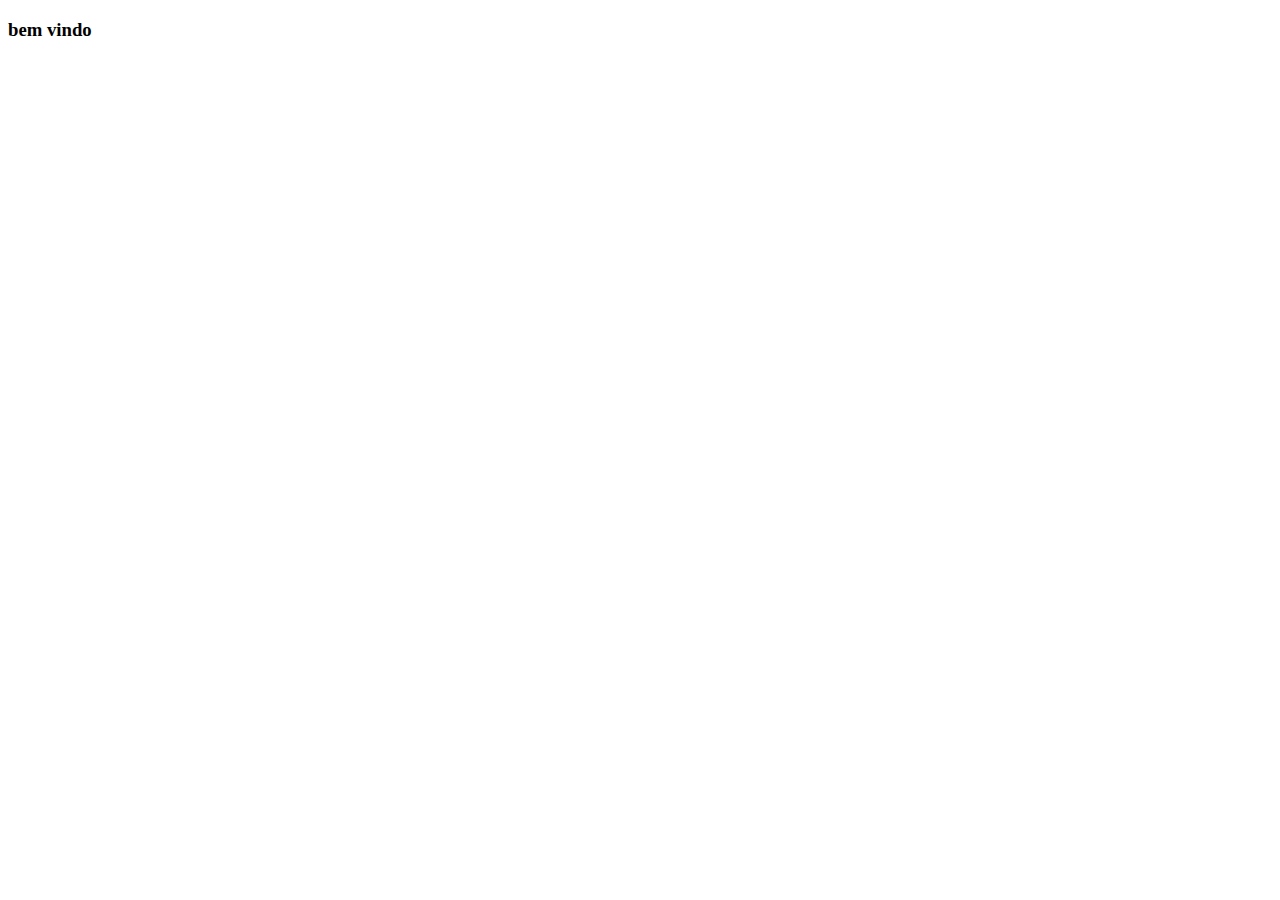
==== index.html @ 186907d2 "commit" ====
<!DOCTYPE html>
<html lang="en">
<head>
    <meta charset="UTF-8">
    <meta name="viewport" content="width=device-width, initial-scale=1.0">
    <title>Document</title>
</head>
<body>
    <h3> bem vindo</h3>
</body>
</html>
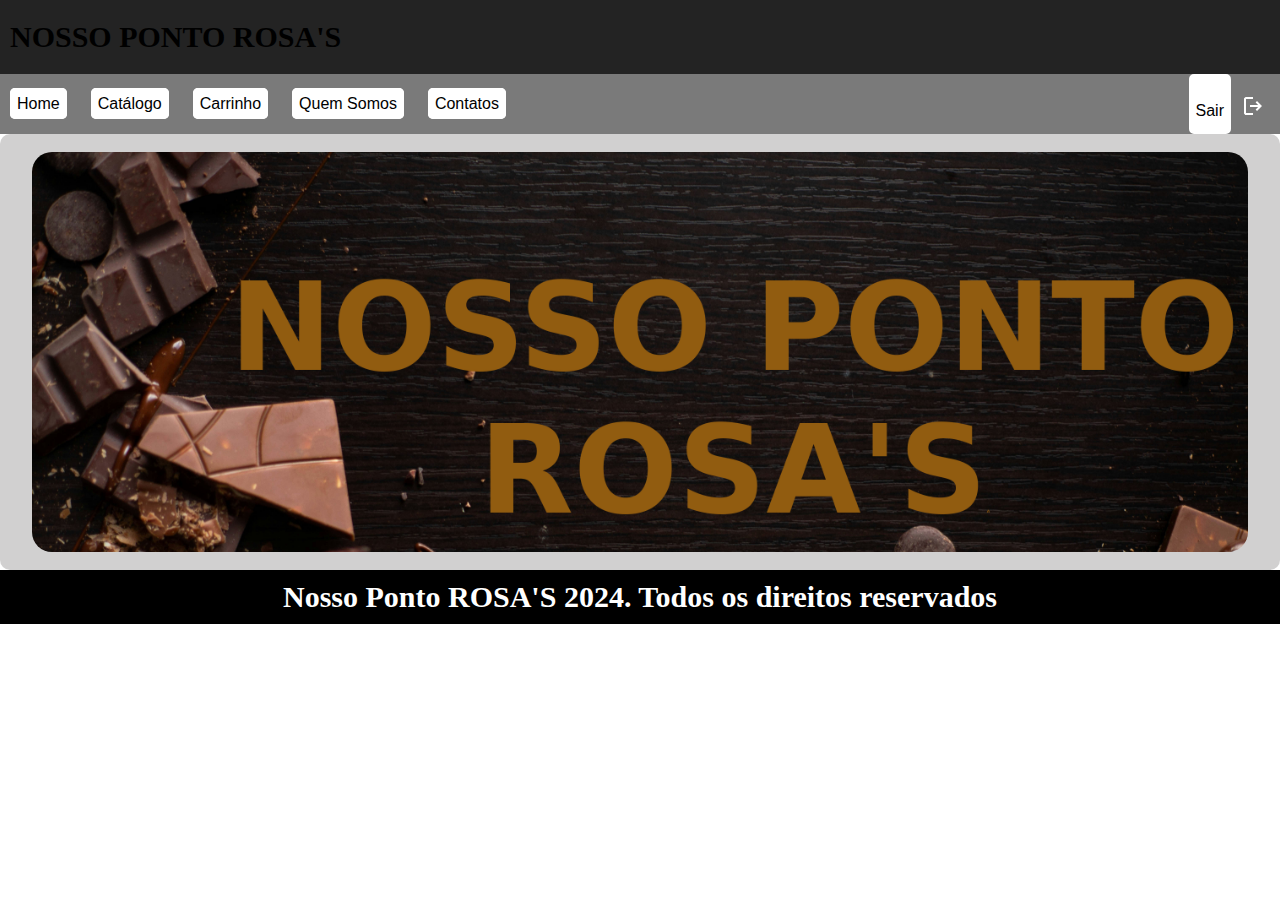
==== commit 5e99d82c: "commit atualizando" ====
--- a/index.html
+++ b/index.html
@@ -1,11 +1,42 @@
 <!DOCTYPE html>
-<html lang="en">
+<html lang="pt-br">
 <head>
     <meta charset="UTF-8">
+    <meta http-equiv="X-UA-Compatible" content="IE=edge">
     <meta name="viewport" content="width=device-width, initial-scale=1.0">
-    <title>Document</title>
+    <title>Cadastro - Nosso Ponto Rosa's</title>
+    <link rel="shortcut icon" href="../images/iconerosa.svg">
+    <!--personal links-->
+    <link rel="stylesheet" href="../styles/geral.css">
+    <link rel="stylesheet" href="../styles/index.css">
 </head>
 <body>
-    <h3> bem vindo</h3>
+    <div id="cabecalho">
+        <h3>NOSSO PONTO ROSA'S</h3>
+    </div>
+    <nav>
+        <a href="../index.html" class="linkNav">Home</a>
+        <a href="pages/catalogo.html" class="linkNav">Catálogo</a>
+        <a href="#" class="linkNav">Carrinho</a>
+        <a href="#" class="linkNav">Quem Somos</a>
+        <a href="#" class="linkNav">Contatos</a>
+        <img id="logo3" src="images/sair.svg" alt="Sair">
+        <a href="pages/login.html" class="linkNav" id="linkSair">Sair</a>
+    </nav>
+            
+            <conteudo>
+              <main>
+                <div id="efeito">
+                      
+                    </div>
+                </div>
+                </main>
+            </conteudo>
+    <footer>
+        <h3>
+            Nosso Ponto ROSA'S 2024. Todos os direitos reservados
+        </h3>
+    </footer>   
+    
 </body>
 </html>--- a/styles/geral.css
+++ b/styles/geral.css
@@ -0,0 +1,114 @@
+@font-face {
+    font-family: WildTrails;
+    src: url(../fonts/wild_trails/Wild\ Trails.ttf);
+}
+
+@keyframes mudaCor {
+    0%{
+        color: var(--preto);
+    }
+    25%{
+        color: rgb(0, 88, 14);
+    }
+    50%{
+        color: var(--corPrimaria);
+    }
+    75%{
+        color: rgb(0, 88, 14);
+    }
+    100%{
+        color: var(--preto);
+    }
+}
+
+:root{
+    --corPrimaria : rgb(0, 143, 21) ;
+    --corSecundaria : rgb(35, 35, 35) ;
+    --branco : rgb(255, 255, 255);
+    --preto : rgb(18, 18, 18);
+    --fontePrimaria : WildTrails;
+    --fonteSecundaria : 'Trebuchet MS' ;
+}
+
+*{
+    margin: 0%;
+    padding: 0%;
+    font-family: var(--fonteSecundaria);
+}
+
+#page{
+    width: 100%;
+    height: 100vh;
+    background-color: var(--corSecundaria);
+    display: flex;
+    justify-content: center;
+    align-items: center;
+}
+
+main{
+    width: 70%;
+    height: 80%;
+    background-color: var(--branco);
+    border-radius: 10px;
+    display: flex;
+    overflow: hidden;
+}
+
+#efeito , #formulario {
+    width: 50%;
+    height: 100%;
+}
+
+#efeito{
+    background-size: cover; 
+}
+
+#banner{
+    width: 100%;
+    height: 100%;
+    border: 5px;
+    background: rgb(2,0,36);
+    background: linear-gradient(90deg, rgba(2,0,36,0) 0%, rgba(129,128,146,0.5170068027210885) 50%, rgba(255,255,255,1) 100%); 
+}
+
+h3{
+    text-align: center;
+    margin: 10px 0px;
+    animation-name: mudaCor;
+    animation-duration: 5s;
+    animation-iteration-count: infinite;
+}
+
+#formulario form{
+    display: flex;
+    flex-direction: column;
+    align-items: center;
+    gap: 8px;
+}
+
+input{
+    width: 70%;
+    padding: 5px;
+    border: none;
+    border-bottom: solid var(--corPrimaria) 2px;
+}
+
+button{
+    width: 100px;
+    padding: 10px;
+    border: none;
+    background-color: var(--corPrimaria);
+    color: var(--branco);
+    cursor: pointer;
+}
+
+#cabecalho{
+    width: 100%;
+    padding: 10px;
+    background-color: var(--corSecundaria);
+    font-size: 18px;
+    color: var(--corTitulo);
+    font: var(--fontTitulo);
+    display: flex;
+    overflow: hidden;  
+}--- a/styles/index.css
+++ b/styles/index.css
@@ -0,0 +1,260 @@
+*{
+    margin: 0%;
+    padding: 0%;
+  }
+  @font-face{
+    font-family: BioRhyme;
+    src: url(../fonts/BioRhyme-VariableFont_wdth\,wght.ttf);
+  }
+  @font-face{
+    font-family: Magic;
+    src: url(../fonts/Carter_One\,Edu_TAS_Beginner\,Lumanosimo\,Roboto/);
+  }
+  @font-face{
+    font-family: Music2;
+    src: url(../font/music_tfb/music\ tfb.ttf);
+  }
+  #pagina{
+    width: 1000px;
+    height: auto;
+    margin: 0px auto;
+  }
+  header{ /* ELEMENTO FILHO */
+    width: 100%;
+    height: 80px;
+    background-color: rgb(11, 101, 175);
+    text-align: center;
+    line-height: 80px;
+    color: white;
+    
+  }
+  h1{
+    font-family: Music, 'Trebuchet MS', 'Lucida Sans Unicode', 'Lucida Grande', 'Lucida Sans', Arial, sans-serif;
+    font-size: 70px;
+    text-align: center;
+  }
+  #logo1{
+    width: 200px;
+    height: 200px;
+    border-radius: 10px;
+    float: left;
+    
+  }
+  #logo2{
+    height: 100%;
+    float: right;
+    margin: 0px 50px 0px 0px;
+  }
+  
+  nav{ /* ELEMENTO FILHO */
+    width: 100%;
+    height: 60px;
+    background-color: rgb(122, 122, 122);
+    text-align: left; /* Alinhar os textos ao centro */
+    line-height: 60px;
+  }
+  .linkNav{
+    color: black;
+    background-color: white;
+    text-decoration: none;
+    margin: 0px 10px; /* Adiciona espaço entre os links */
+    border: 2px solid white;
+    padding: 5px;
+    border-radius: 5px;
+    font-family: Magic, 'Trebuchet MS', 'Lucida Sans Unicode', 'Lucida Grande', 'Lucida Sans', Arial, sans-serif;
+  
+    
+  }
+
+  nav{ /* ELEMENTO FILHO */
+    width: 100%;
+    height: 60px;
+    background-color: rgb(122, 122, 122);
+    text-align: left; /* Alinhar os textos ao centro */
+    line-height: 60px;
+  }
+
+  #linkSair{
+    float: right;
+    height: 46px;
+  }
+  #logo3{
+    height: 40%;
+    float: right;
+    margin: 20px 15px 0px 0px;
+    line-height: 60px;
+    border-radius: 100px;
+  }
+  main{ /* ELEMENTO FILHO */
+    width: 100%;
+    height: auto;
+    background-color: rgb(209, 208, 208);
+    padding: 8px 0px;
+  }
+  #efeito{ /*Efeito para definir transparência na imagem*/
+    width: 95%;
+    height: 400px;
+    background-color: red;
+    margin: 10px auto;
+    border-radius: 20px;
+  }
+  #efeito{
+    display: flex;
+    background-image: url(../images/banner1.jpg);
+  }
+  h2{
+    font-family: Music, 'Times New Roman', Times, serif;
+    font-size: 30px;
+    text-align: center;
+    padding: 20px;
+  }
+  .pai{
+    width: 1000px;
+    height: auto;
+    margin: 20px 20px;
+    margin: 0px auto;
+  
+  }
+  #imagem{
+    width: 50px;
+    height: 100px;
+    position: absolute;  
+    border-radius: 10px;
+  }
+  #texto{
+    width: 700px;
+    height: auto;
+    background-color: #e4ae79;
+    color: black;
+    margin: 50px 30px;
+    padding: 20px;
+    position: absolute; /* Define a sobreposição dos elementos */
+    opacity: 50%; /* Define a transparência da imagem*/
+    font-size: 10px;
+    border-radius: 10px;
+    
+  }
+  #direcao{
+    display: flex;
+    justify-content: space-around;
+    align-items: center;
+  }
+  
+  #imgPagamento{
+    width: 180px;
+    height: 50px;
+    margin-top: 10px;
+    margin: 0px auto;
+    padding: 5px;
+    float: center;
+  }
+  
+  #imgRedesSociais{
+    width: 100px;
+    height: 20px;
+    margin: 0px auto;
+    padding: 0px 0px 10px 0px;
+    float: center;
+    
+  }
+  footer{
+    width: 100%;
+    height: auto;
+    background-color: black;
+    color: white;
+    text-align: center;
+    font-family: Music2, Arial, Helvetica, sans-serif;
+    font-size: 30px;
+    display: flex;
+    flex-direction: column;
+    justify-content: space-around;
+    
+  }
+  #divFooter{
+    width: 100%;
+    height: auto;
+  }
+  
+  #conta{
+    position:relative;
+    margin-left: 70px;
+    margin-top: 30px;
+    width:400px;
+    height:300px;
+    float: left;
+  }
+  #conta #formulario{
+    position:absolute;
+    display:block;
+  }
+  fieldset{
+    width:400px;
+    height:250px;
+  }
+  
+  #cadastro{
+    position:relative;
+    margin-right: 70px;
+    margin-top: 30px;
+    width:400px;
+    height:300px;
+    float: right;
+  }
+  #cadastro #formulario{
+    position:absolute;
+    display:block;
+  }
+  legend{
+    font-family: Magic, 'Times New Roman', Times, serif;
+    font-size: 30px;
+  }
+  
+  #cadastro, h3{
+    font-family: Magic, 'Times New Roman', Times, serif;
+    font-size: 30px;
+  }
+  
+  label{
+    font-family: Magic, 'Times New Roman', Times, serif;
+  }
+  input{
+    width: 300px;
+    border-radius: 10px;
+  }
+  #senha{
+    width: 150px;
+  }
+  button{
+    padding: 5px;
+    margin: 0px 10px;
+  }
+  #entrar{
+    text-decoration: none;
+  }
+  #esqueciSenha{
+    margin: 50px 300px;
+  }
+  
+  #formulario{
+    margin: 50px 300px;
+  }
+  #formulario fieldset{
+    width: 400px;
+    height: 250px;
+  }
+  a:hover{
+    background-color: black;
+    color: white;
+  }
+  #link2:hover{
+    background-color: black;
+    color: white;
+  }
+  
+  button:hover{ 
+    transform: scale(1.1);
+    transition: all 0.5s;
+    /* Comandos para aumentar os botões de tamanho quando passar o mouse*/  
+  }
+  
+  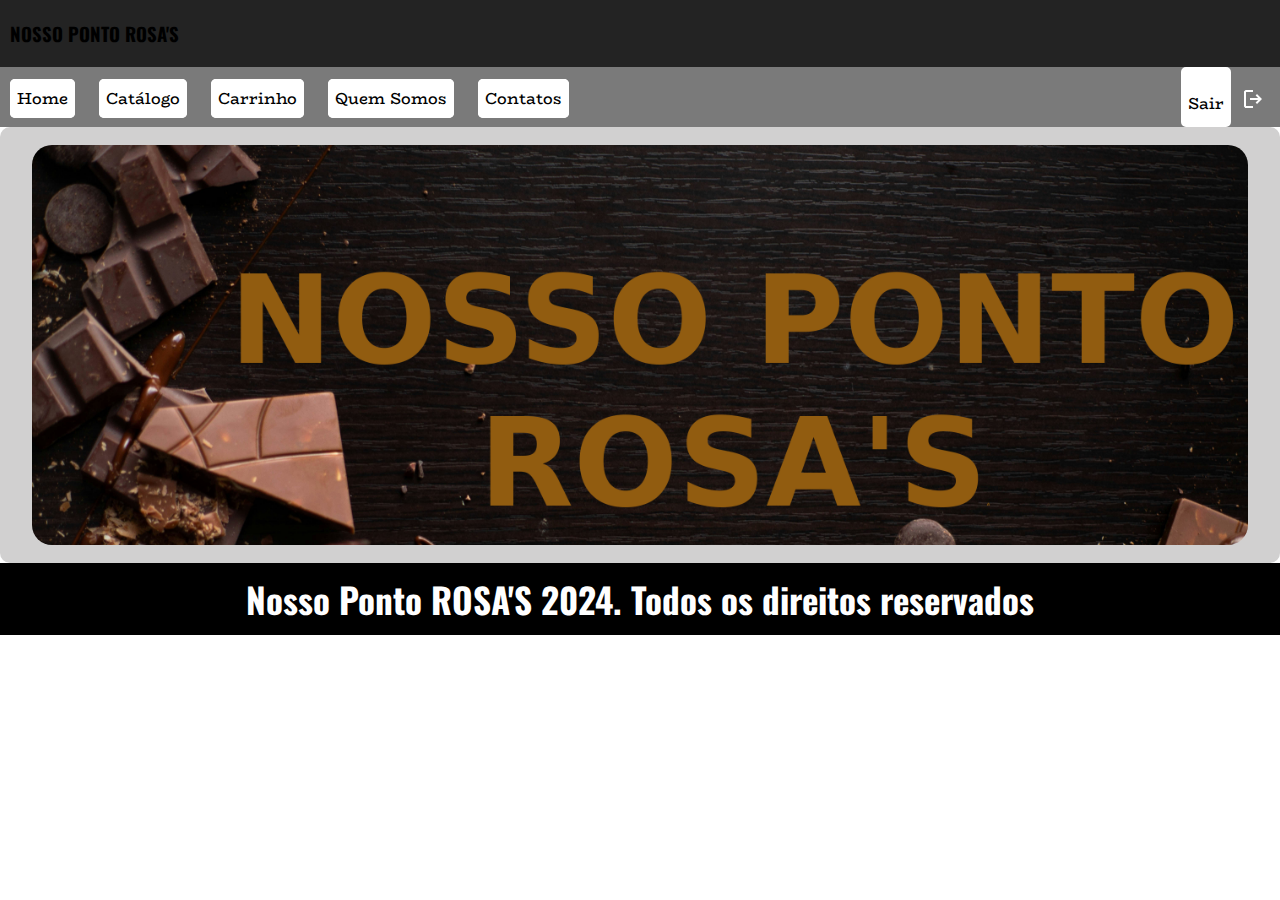
==== commit 840b3f9f: "git commit atualizando" ====
--- a/index.html
+++ b/index.html
@@ -7,8 +7,8 @@
     <title>Cadastro - Nosso Ponto Rosa's</title>
     <link rel="shortcut icon" href="../images/iconerosa.svg">
     <!--personal links-->
-    <link rel="stylesheet" href="../styles/geral.css">
-    <link rel="stylesheet" href="../styles/index.css">
+    <link rel="stylesheet" href="styles/geral.css">
+    <link rel="stylesheet" href="styles/index.css">
 </head>
 <body>
     <div id="cabecalho">
@@ -23,20 +23,14 @@
         <img id="logo3" src="images/sair.svg" alt="Sair">
         <a href="pages/login.html" class="linkNav" id="linkSair">Sair</a>
     </nav>
-            
-            <conteudo>
-              <main>
-                <div id="efeito">
-                      
-                    </div>
-                </div>
-                </main>
-            </conteudo>
+    <conteudo>
+        <main>
+            <div id="efeito">
+            </div>
+        </main>
+    </conteudo>
     <footer>
-        <h3>
-            Nosso Ponto ROSA'S 2024. Todos os direitos reservados
-        </h3>
-    </footer>   
-    
+        <h3>Nosso Ponto ROSA'S 2024. Todos os direitos reservados</h3>
+    </footer>
 </body>
 </html>--- a/styles/geral.css
+++ b/styles/geral.css
@@ -1,6 +1,10 @@
 @font-face {
     font-family: WildTrails;
-    src: url(../fonts/wild_trails/Wild\ Trails.ttf);
+    src: url(../fonts/Wild\ Trails.ttf);
+}
+@font-face {
+    font-family: RedditMono;
+    src: url(../fonts/Oswald-VariableFont_wght.ttf);
 }
 
 @keyframes mudaCor {
@@ -8,13 +12,13 @@
         color: var(--preto);
     }
     25%{
-        color: rgb(0, 88, 14);
+        color: rgb(146, 148, 51);
     }
     50%{
         color: var(--corPrimaria);
     }
     75%{
-        color: rgb(0, 88, 14);
+        color: rgb(210, 180, 140);
     }
     100%{
         color: var(--preto);
@@ -22,12 +26,12 @@
 }
 
 :root{
-    --corPrimaria : rgb(0, 143, 21) ;
+    --corPrimaria : rgb(143, 93, 0) ;
     --corSecundaria : rgb(35, 35, 35) ;
     --branco : rgb(255, 255, 255);
     --preto : rgb(18, 18, 18);
     --fontePrimaria : WildTrails;
-    --fonteSecundaria : 'Trebuchet MS' ;
+    --fonteSecundaria : RedditMono;
 }
 
 *{
@@ -111,4 +115,10 @@
     font: var(--fontTitulo);
     display: flex;
     overflow: hidden;  
-}+}
+
+button:hover{ 
+    transform: scale(1.1);
+    transition: all 0.5s;
+    /* Comando para aumentar os botões de tamanho quando passar o mouse*/  
+  }--- a/styles/index.css
+++ b/styles/index.css
@@ -1,76 +1,71 @@
+@font-face {
+  font-family: nossoPonto;
+  src: url(../fonts/BioRhyme-VariableFont_wdth\,wght.ttf);
+}
 *{
     margin: 0%;
     padding: 0%;
   }
-  @font-face{
-    font-family: BioRhyme;
-    src: url(../fonts/BioRhyme-VariableFont_wdth\,wght.ttf);
-  }
-  @font-face{
-    font-family: Magic;
-    src: url(../fonts/Carter_One\,Edu_TAS_Beginner\,Lumanosimo\,Roboto/);
-  }
-  @font-face{
-    font-family: Music2;
-    src: url(../font/music_tfb/music\ tfb.ttf);
-  }
+
   #pagina{
     width: 1000px;
     height: auto;
     margin: 0px auto;
   }
-  header{ /* ELEMENTO FILHO */
+
+  header{
     width: 100%;
     height: 80px;
     background-color: rgb(11, 101, 175);
     text-align: center;
     line-height: 80px;
     color: white;
-    
   }
+
   h1{
-    font-family: Music, 'Trebuchet MS', 'Lucida Sans Unicode', 'Lucida Grande', 'Lucida Sans', Arial, sans-serif;
+    font-family: nossoPonto, 'Trebuchet MS', 'Lucida Sans Unicode', 'Lucida Grande', 'Lucida Sans', Arial, sans-serif;
     font-size: 70px;
     text-align: center;
   }
+  
   #logo1{
     width: 200px;
     height: 200px;
     border-radius: 10px;
-    float: left;
-    
+    float: left;  
   }
+
   #logo2{
     height: 100%;
     float: right;
     margin: 0px 50px 0px 0px;
   }
-  
-  nav{ /* ELEMENTO FILHO */
+
+  nav{
     width: 100%;
     height: 60px;
     background-color: rgb(122, 122, 122);
-    text-align: left; /* Alinhar os textos ao centro */
+    text-align: left;
     line-height: 60px;
   }
   .linkNav{
     color: black;
     background-color: white;
     text-decoration: none;
-    margin: 0px 10px; /* Adiciona espaço entre os links */
+    margin: 0px 10px;
     border: 2px solid white;
     padding: 5px;
     border-radius: 5px;
-    font-family: Magic, 'Trebuchet MS', 'Lucida Sans Unicode', 'Lucida Grande', 'Lucida Sans', Arial, sans-serif;
+    font-family: nossoPonto, 'Trebuchet MS', 'Lucida Sans Unicode', 'Lucida Grande', 'Lucida Sans', Arial, sans-serif;
   
     
   }
 
-  nav{ /* ELEMENTO FILHO */
+  nav{
     width: 100%;
     height: 60px;
     background-color: rgb(122, 122, 122);
-    text-align: left; /* Alinhar os textos ao centro */
+    text-align: left;
     line-height: 60px;
   }
 
@@ -94,7 +89,6 @@
   #efeito{ /*Efeito para definir transparência na imagem*/
     width: 95%;
     height: 400px;
-    background-color: red;
     margin: 10px auto;
     border-radius: 20px;
   }
@@ -134,29 +128,7 @@
     border-radius: 10px;
     
   }
-  #direcao{
-    display: flex;
-    justify-content: space-around;
-    align-items: center;
-  }
   
-  #imgPagamento{
-    width: 180px;
-    height: 50px;
-    margin-top: 10px;
-    margin: 0px auto;
-    padding: 5px;
-    float: center;
-  }
-  
-  #imgRedesSociais{
-    width: 100px;
-    height: 20px;
-    margin: 0px auto;
-    padding: 0px 0px 10px 0px;
-    float: center;
-    
-  }
   footer{
     width: 100%;
     height: auto;
@@ -170,67 +142,26 @@
     justify-content: space-around;
     
   }
+
   #divFooter{
     width: 100%;
     height: auto;
   }
   
-  #conta{
-    position:relative;
-    margin-left: 70px;
-    margin-top: 30px;
-    width:400px;
-    height:300px;
-    float: left;
-  }
-  #conta #formulario{
-    position:absolute;
-    display:block;
-  }
-  fieldset{
-    width:400px;
-    height:250px;
-  }
-  
-  #cadastro{
-    position:relative;
-    margin-right: 70px;
-    margin-top: 30px;
-    width:400px;
-    height:300px;
-    float: right;
-  }
   #cadastro #formulario{
     position:absolute;
     display:block;
   }
-  legend{
-    font-family: Magic, 'Times New Roman', Times, serif;
-    font-size: 30px;
-  }
-  
-  #cadastro, h3{
-    font-family: Magic, 'Times New Roman', Times, serif;
-    font-size: 30px;
-  }
-  
-  label{
-    font-family: Magic, 'Times New Roman', Times, serif;
-  }
-  input{
-    width: 300px;
-    border-radius: 10px;
-  }
-  #senha{
-    width: 150px;
-  }
+
   button{
     padding: 5px;
     margin: 0px 10px;
   }
+
   #entrar{
     text-decoration: none;
   }
+
   #esqueciSenha{
     margin: 50px 300px;
   }
@@ -238,23 +169,19 @@
   #formulario{
     margin: 50px 300px;
   }
+
   #formulario fieldset{
     width: 400px;
     height: 250px;
   }
+
   a:hover{
     background-color: black;
     color: white;
   }
+
   #link2:hover{
     background-color: black;
     color: white;
   }
-  
-  button:hover{ 
-    transform: scale(1.1);
-    transition: all 0.5s;
-    /* Comandos para aumentar os botões de tamanho quando passar o mouse*/  
-  }
-  
   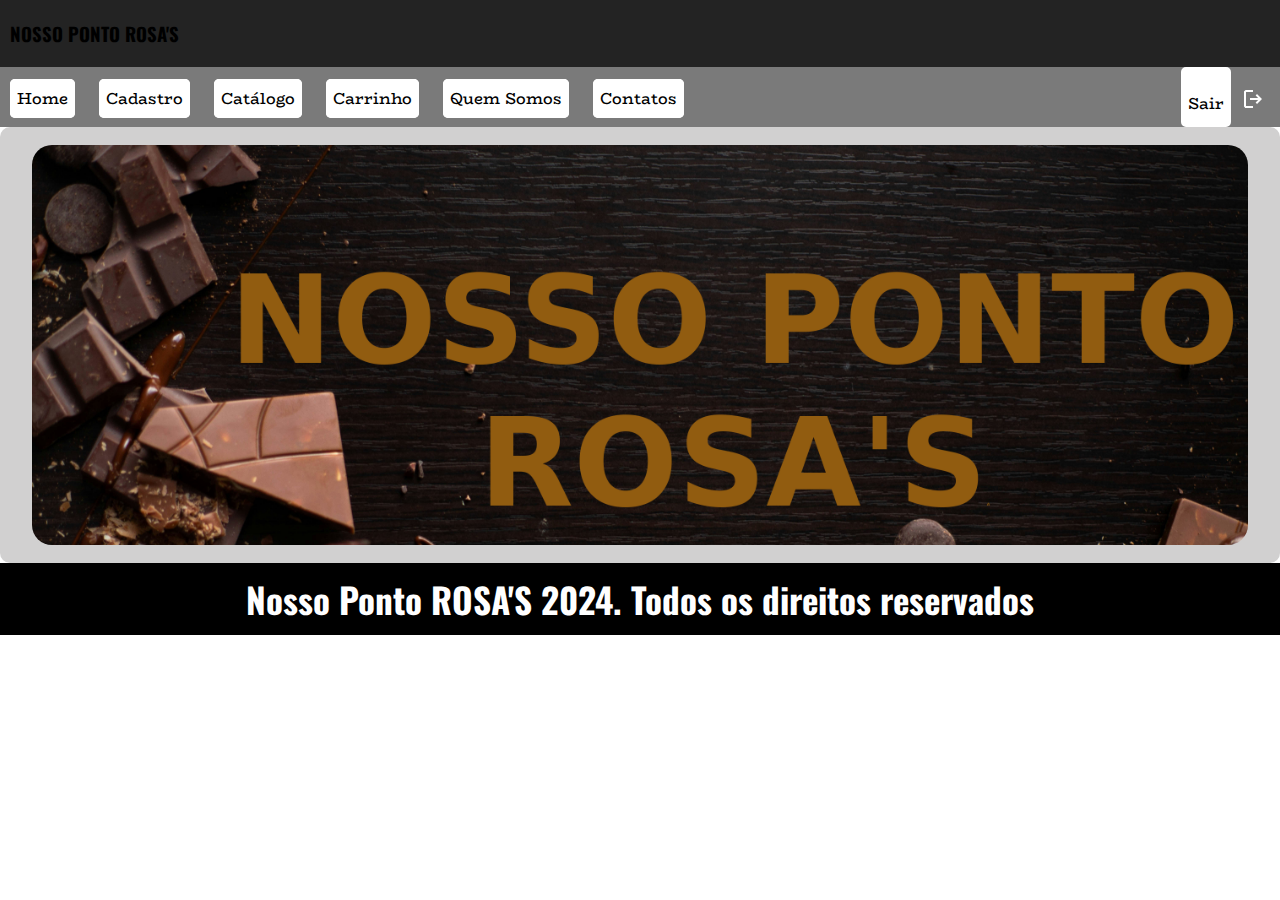
==== commit c2ffc382: "commit" ====
--- a/index.html
+++ b/index.html
@@ -15,7 +15,8 @@
         <h3>NOSSO PONTO ROSA'S</h3>
     </div>
     <nav>
-        <a href="../index.html" class="linkNav">Home</a>
+        <a href="index.html" class="linkNav">Home</a>
+        <a href="pages/cadastro.html" class="linkNav">Cadastro</a>
         <a href="pages/catalogo.html" class="linkNav">Catálogo</a>
         <a href="#" class="linkNav">Carrinho</a>
         <a href="#" class="linkNav">Quem Somos</a>
